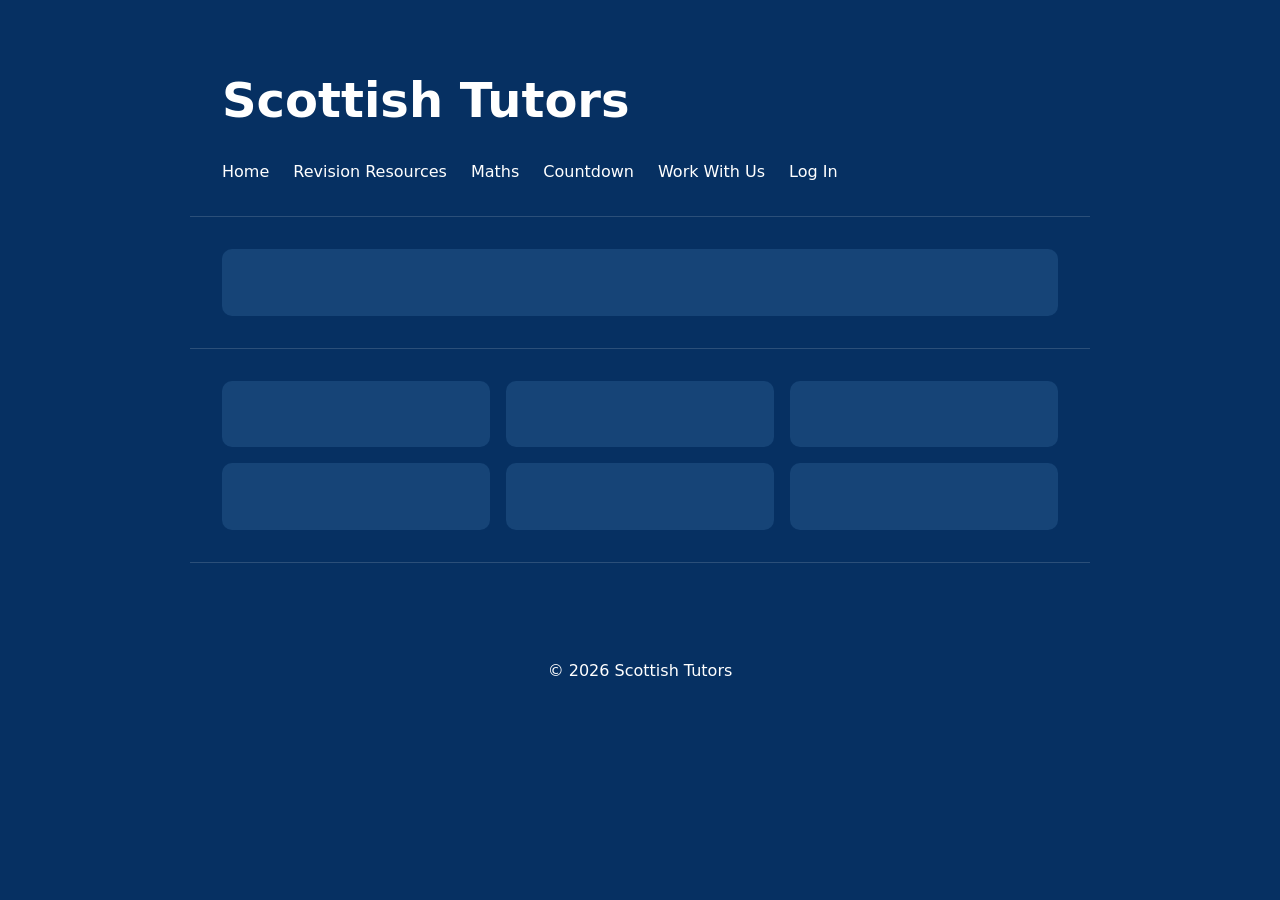
==== countdown.html @ e2e6f713 "eds" ====
<!DOCTYPE html>
<html lang="en">
<head>
  <meta charset="UTF-8" />
  <title>Scottish Tutors</title>
  <meta name="viewport" content="width=device-width, initial-scale=1" />
  <link rel="stylesheet" href="style.css" />
  <link rel="icon" type="image/jpeg" href="logo.jpeg">
</head>

<body>

<header>
    <h1>Scottish Tutors</h1>

    <nav>
      <a href = "/index.html">Home</a>
      <a href = "/revisionresources.html">Revision Resources</a>
      <a href="/maths.html">Maths</a>
      <a href="/countdown.html">Countdown</a>
      <a href="/workwithus.html">Work With Us</a>
      <a>Log In</a>
    </nav>
  </header>
  <section>
    <div class="grid">
      <div class="card">
        <h3></h3>
      </div>
    </div>
  </section>
  <section>
    <div class="grid">
      <div class="card">
        <h3></h3>
      </div>
      <div class="card">
        <h3></h3>
      </div>
      <div class="card">
        <h3></h3>
      </div>
      <div class="card">
        <h3></h3>
      </div>
      <div class="card">
        <h3></h3>
      </div>
      <div class="card">
        <h3></h3>
      </div>
    </div>
  </section>
<section>
    
</section>
  <footer>
    © 2026 Scottish Tutors
  </footer>

</body>
</html>
---- style.css ----
:root {
  --bg: #063062;
  --fg: #ffffff;
  --muted: #b8c2d0;
  --card: #164477;
  --accent: #7c7cff;
}

* {
  box-sizing: border-box;
}

body {
  margin: 0;
  font-family: system-ui, sans-serif;
  background: var(--bg);
  color: var(--fg);
  line-height: 1.5;
}

a {
  color: inherit;
  text-decoration: none;
}

header,
section,
footer {
  max-width: 900px;
  margin: auto;
  padding: 2rem;
}

header {
  padding-top: 4rem;
}

h1 {
  margin: 0;
  font-size: 3rem;
}

h2 {
  margin-top: 0;
}

p {
  color: var(--muted);
}

nav {
  display: flex;
  gap: 1.5rem;
  margin-top: 1.5rem;
}

nav a:hover {
  color: var(--accent);
}

section {
  border-top: 1px solid rgba(255, 255, 255, 0.15);
}

.grid {
  display: grid;
  grid-template-columns: repeat(auto-fit, minmax(250px, 1fr));
  gap: 1rem;
}

.card {
  background: var(--card);
  padding: 1.5rem;
  border-radius: 10px;
}

footer {
  text-align: center;
}
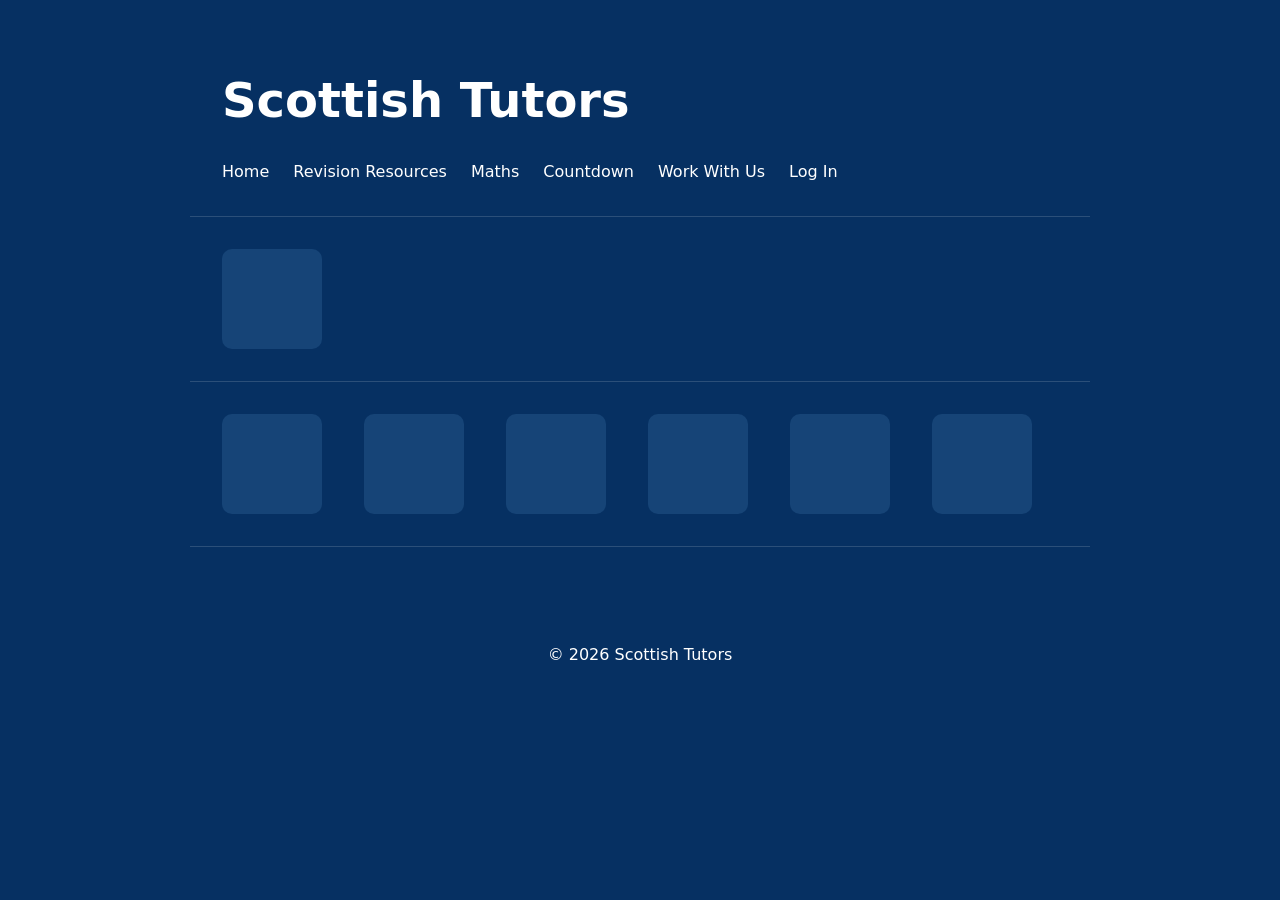
==== commit 41b3b0c3: "eds" ====
--- a/countdown.html
+++ b/countdown.html
@@ -22,14 +22,14 @@
       <a>Log In</a>
     </nav>
   </header>
-  <section>
+  <section class="numbers">
     <div class="grid">
       <div class="card">
         <h3></h3>
       </div>
     </div>
   </section>
-  <section>
+  <section class="numbers">
     <div class="grid">
       <div class="card">
         <h3></h3>
--- a/style.css
+++ b/style.css
@@ -76,4 +76,28 @@
 
 footer {
   text-align: center;
+}
+
+.numbers .grid {
+  grid-template-columns: repeat(auto-fit, minmax(100px, 1fr));
+}
+
+.numbers .card {
+  width: 100px;
+  aspect-ratio: 1/1;
+  padding: 1rem;
+}
+
+img {
+  width: 120px;
+  height: 120px;
+  object-fit: cover;
+  align-self: flex-end;
+}
+
+.sidebar {
+  position: fixed;
+  left: 0;
+  top: 0;
+  height: 100vh;
 }
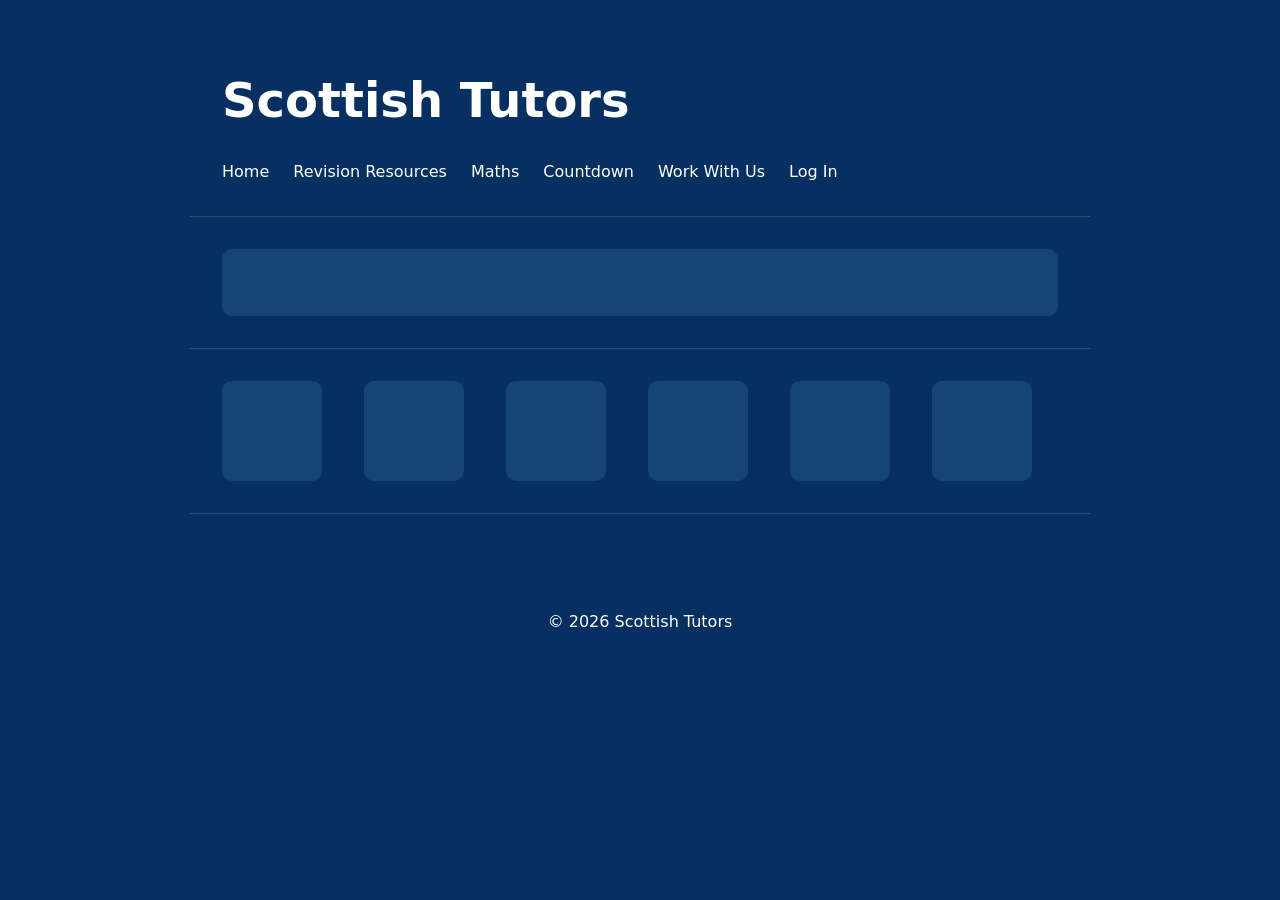
==== commit 5c926fa4: "eds" ====
--- a/countdown.html
+++ b/countdown.html
@@ -5,7 +5,7 @@
   <title>Scottish Tutors</title>
   <meta name="viewport" content="width=device-width, initial-scale=1" />
   <link rel="stylesheet" href="style.css" />
-  <link rel="icon" type="image/jpeg" href="logo.jpeg">
+  <link rel="icon" type="image/svg" href="logo.svg">
 </head>
 
 <body>
@@ -22,7 +22,7 @@
       <a>Log In</a>
     </nav>
   </header>
-  <section class="numbers">
+  <section class="goal_number">
     <div class="grid">
       <div class="card">
         <h3></h3>
--- a/style.css
+++ b/style.css
@@ -88,16 +88,26 @@
   padding: 1rem;
 }
 
+.goalnumber .card {
+  width: 200px;
+  padding: 1rem;
+}
+
 img {
   width: 120px;
   height: 120px;
-  object-fit: cover;
-  align-self: flex-end;
+  margin-left: auto;
 }
 
 .sidebar {
   position: fixed;
   left: 0;
   top: 0;
+  width: 180px;
   height: 100vh;
+  padding: 2rem 1rem;
+  background: #164477;
+  display: flex;
+  flex-direction: column;
+  gap: 1rem;
 }
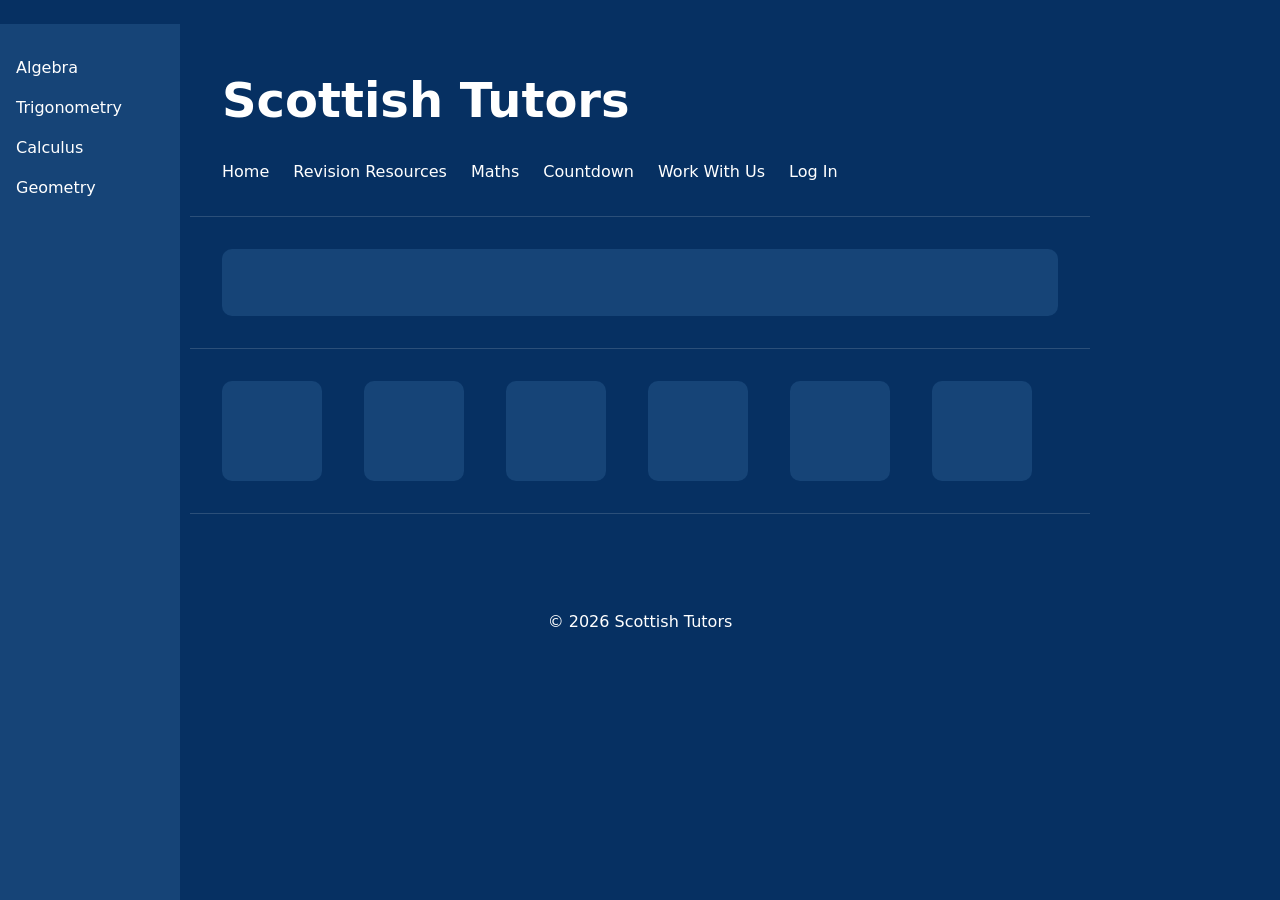
==== commit 95121435: "eds" ====
--- a/countdown.html
+++ b/countdown.html
@@ -22,6 +22,14 @@
       <a>Log In</a>
     </nav>
   </header>
+
+<nav class="sidebar">
+  <a href="#home">Algebra</a>
+  <a href="#about">Trigonometry</a>
+  <a href="#projects">Calculus</a>
+  <a href="#contact">Geometry</a>
+</nav>
+
   <section class="goal_number">
     <div class="grid">
       <div class="card">
--- a/style.css
+++ b/style.css
@@ -93,10 +93,14 @@
   padding: 1rem;
 }
 
+.goalnumber .grid {
+  grid-template-columns: repeat(auto-fit, minmax(200px, 1fr));
+}
+
 img {
-  width: 120px;
-  height: 120px;
-  margin-left: auto;
+  display: flex;
+  justify-content: space-between;
+  align-items: center;
 }
 
 .sidebar {
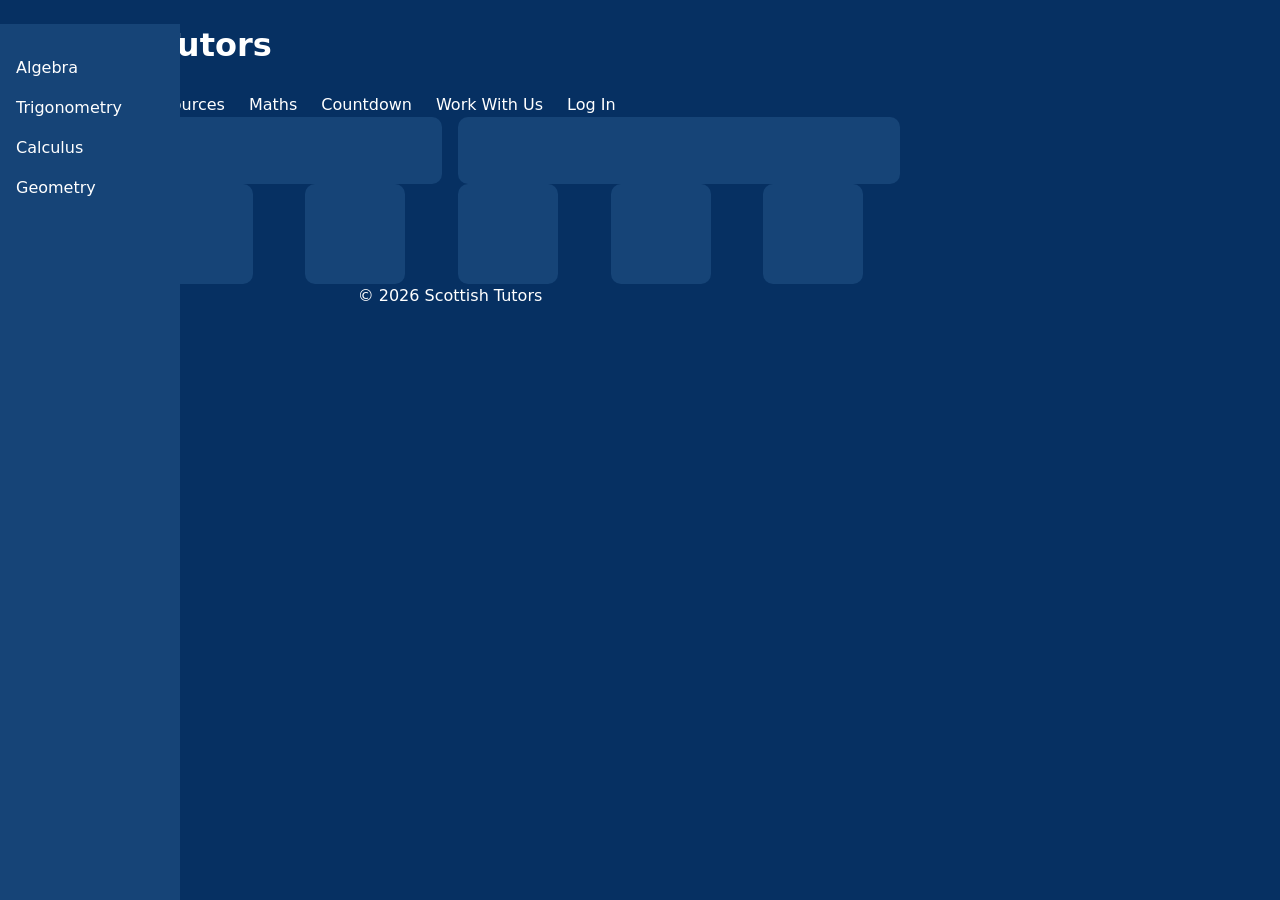
==== commit 0c13e3a5: "eds" ====
--- a/countdown.html
+++ b/countdown.html
@@ -35,6 +35,9 @@
       <div class="card">
         <h3></h3>
       </div>
+      <div class="card">
+        <h3></h3>
+      </div>
     </div>
   </section>
   <section class="numbers">
--- a/style.css
+++ b/style.css
@@ -27,21 +27,6 @@
 section,
 footer {
   max-width: 900px;
-  margin: auto;
-  padding: 2rem;
-}
-
-header {
-  padding-top: 4rem;
-}
-
-h1 {
-  margin: 0;
-  font-size: 3rem;
-}
-
-h2 {
-  margin-top: 0;
 }
 
 p {
@@ -58,9 +43,6 @@
   color: var(--accent);
 }
 
-section {
-  border-top: 1px solid rgba(255, 255, 255, 0.15);
-}
 
 .grid {
   display: grid;
@@ -98,9 +80,8 @@
 }
 
 img {
-  display: flex;
-  justify-content: space-between;
-  align-items: center;
+  margin-left: auto;
+  width: 100px;
 }
 
 .sidebar {
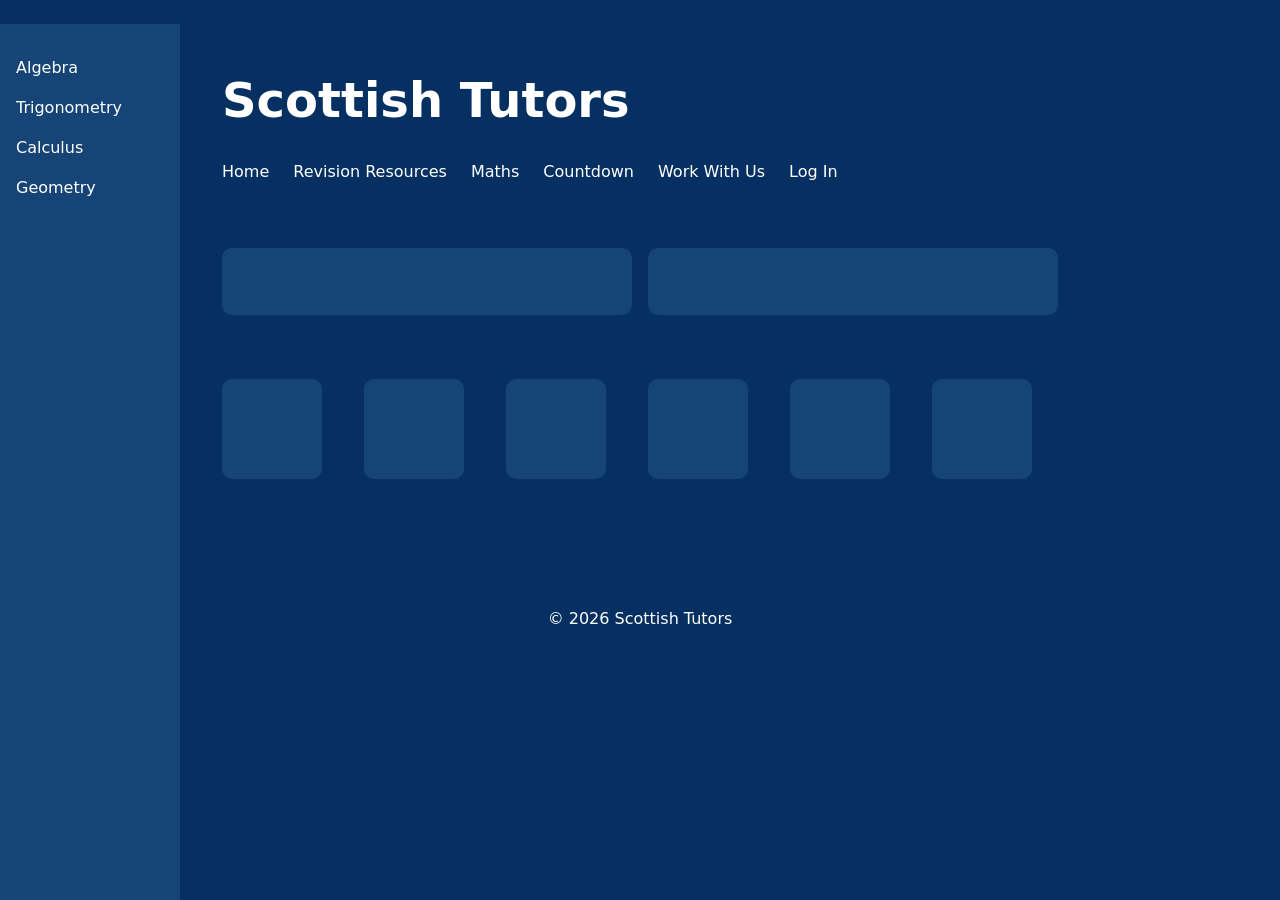
==== commit 141ed1e8: "eds" ====
--- a/countdown.html
+++ b/countdown.html
@@ -19,7 +19,7 @@
       <a href="/maths.html">Maths</a>
       <a href="/countdown.html">Countdown</a>
       <a href="/workwithus.html">Work With Us</a>
-      <a>Log In</a>
+      <a href="/login.html">Log In</a>
     </nav>
   </header>
 
--- a/style.css
+++ b/style.css
@@ -27,6 +27,21 @@
 section,
 footer {
   max-width: 900px;
+    margin: auto;
+  padding: 2rem;
+}
+
+header {
+  padding-top: 4rem;
+}
+
+h1 {
+  margin: 0;
+  font-size: 3rem;
+}
+
+h2 {
+  margin-top: 0;
 }
 
 p {
